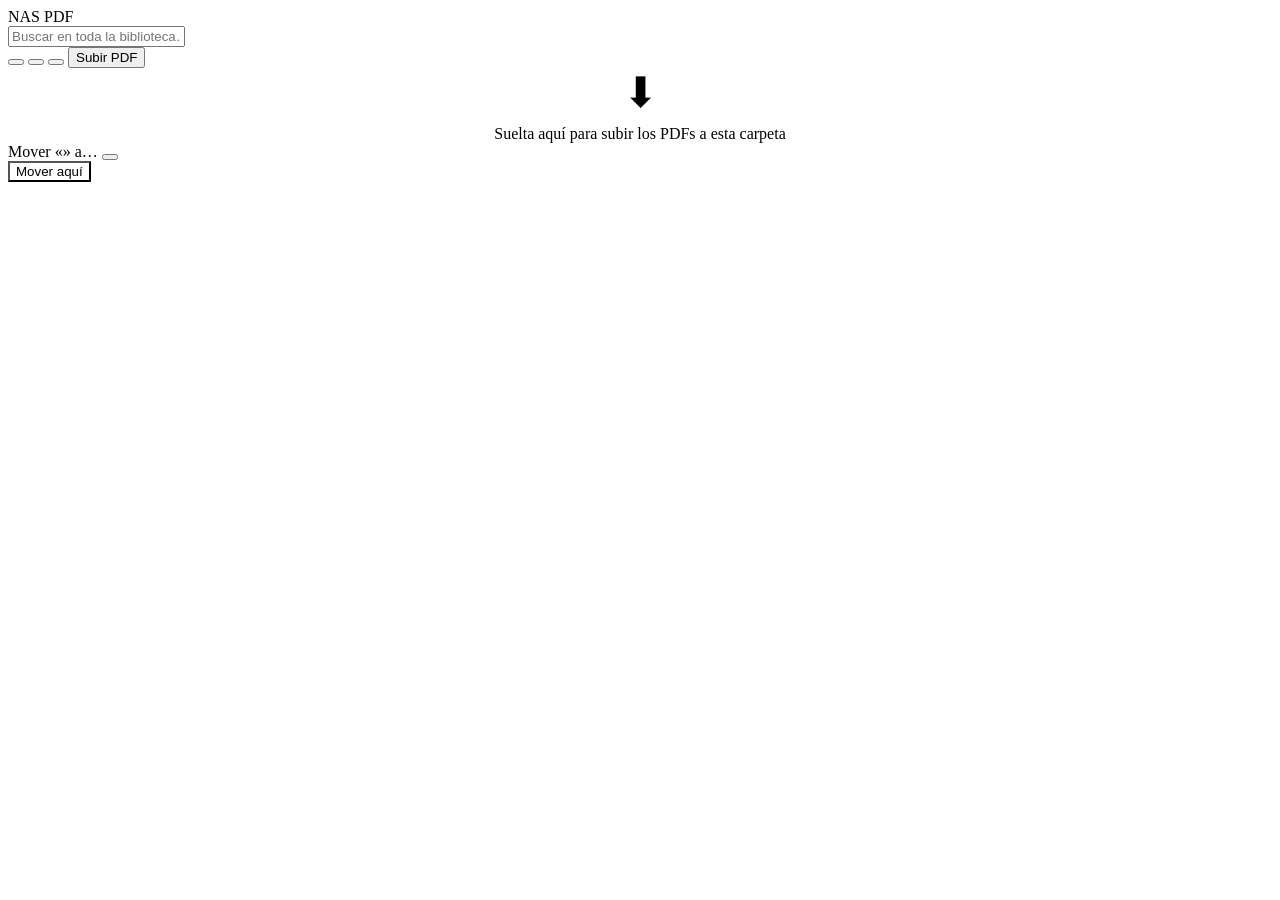
==== public/index.html @ 538c171b "Add files via upload" ====
<!DOCTYPE html>
<html lang="es">
<head>
  <meta charset="UTF-8">
  <meta name="viewport" content="width=device-width, initial-scale=1.0">
  <title>NAS PDF · Mis documentos</title>
  <link rel="icon" href="/favicon.svg" type="image/svg+xml">
  <link rel="stylesheet" href="/css/app.css">
</head>
<body>
  <header class="topbar">
    <div class="logo">
      <span id="logo-icon"></span>
      <span class="title">NAS PDF</span>
    </div>
    <div class="search-wrap">
      <span id="search-icon"></span>
      <input id="search" type="text" placeholder="Buscar en toda la biblioteca…" autocomplete="off">
    </div>
    <div class="actions">
      <button id="folder-btn" class="icon-btn" title="Nueva carpeta"></button>
      <button id="view-btn" class="icon-btn" title="Cambiar cuadrícula / lista"></button>
      <button id="theme-btn" class="icon-btn" title="Modo día / noche"></button>
      <button id="upload-btn" class="btn-upload">
        <span id="upload-icon"></span><span id="upload-label">Subir PDF</span>
      </button>
    </div>
  </header>

  <nav class="breadcrumb" id="breadcrumb"></nav>

  <main class="files-area" id="files-area">
    <div id="content" class="loading"><span class="spinner"></span></div>
    <div class="files-grid" id="grid" style="display:none"></div>
  </main>

  <div class="drop-overlay" id="drop-overlay">
    <div style="text-align:center">
      <div style="font-size:42px;margin-bottom:8px">⬇</div>
      Suelta aquí para subir los PDFs a esta carpeta
    </div>
  </div>

  <!-- menú de 3 puntos (uno solo, reutilizado) -->
  <div class="menu" id="menu"></div>

  <!-- modal: mover documento a otra carpeta -->
  <div class="modal-backdrop" id="move-modal">
    <div class="modal">
      <div class="modal-head">
        <span>Mover «<span id="move-name"></span>» a…</span>
        <button id="move-close" class="icon-btn" title="Cerrar"></button>
      </div>
      <div class="modal-body" id="move-list"></div>
      <div class="modal-foot">
        <button id="move-here" class="btn-upload" style="background:var(--border);color:var(--text)">Mover aquí</button>
      </div>
    </div>
  </div>

  <input type="file" id="file-input" accept="application/pdf,.pdf" multiple hidden>

  <script src="/js/common.js"></script>
  <script src="/js/drive.js"></script>
</body>
</html>
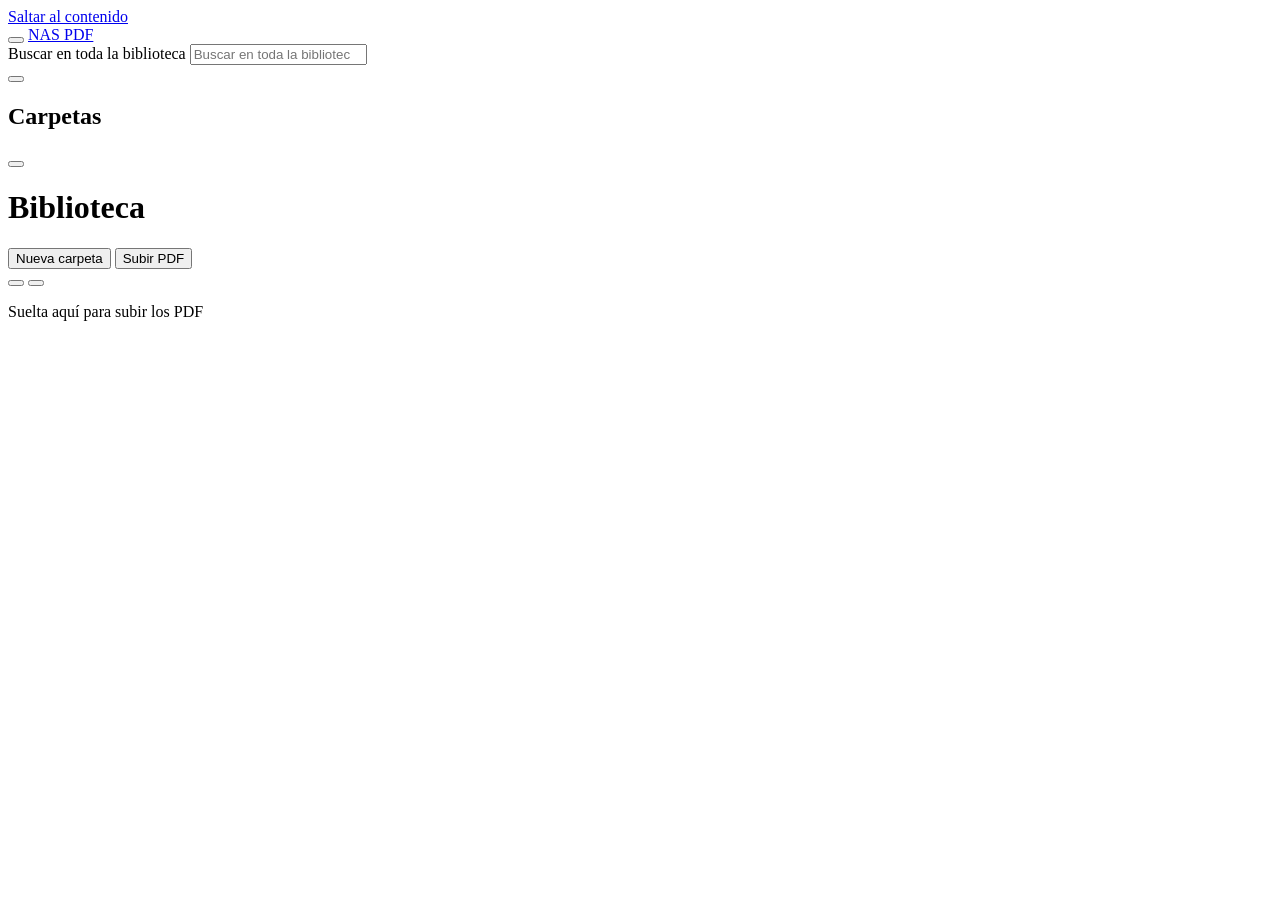
==== commit b0f707d4: "Add files via upload" ====
--- a/public/index.html
+++ b/public/index.html
@@ -1,66 +1,189 @@
 <!DOCTYPE html>
-<html lang="es">
+<html lang="es" data-toast-popover>
 <head>
   <meta charset="UTF-8">
-  <meta name="viewport" content="width=device-width, initial-scale=1.0">
+  <meta name="viewport" content="width=device-width, initial-scale=1, viewport-fit=cover">
+  <meta name="color-scheme" content="light dark">
   <title>NAS PDF · Mis documentos</title>
   <link rel="icon" href="/favicon.svg" type="image/svg+xml">
-  <link rel="stylesheet" href="/css/app.css">
+  <link rel="stylesheet" href="/css/tokens.css">
+  <link rel="stylesheet" href="/css/drive.css">
+  <!-- common.js va en <head> (bloqueante y local) para fijar el tema antes del primer pintado -->
+  <script src="/js/common.js"></script>
 </head>
 <body>
-  <header class="topbar">
-    <div class="logo">
-      <span id="logo-icon"></span>
-      <span class="title">NAS PDF</span>
-    </div>
-    <div class="search-wrap">
-      <span id="search-icon"></span>
-      <input id="search" type="text" placeholder="Buscar en toda la biblioteca…" autocomplete="off">
-    </div>
-    <div class="actions">
-      <button id="folder-btn" class="icon-btn" title="Nueva carpeta"></button>
-      <button id="view-btn" class="icon-btn" title="Cambiar cuadrícula / lista"></button>
-      <button id="theme-btn" class="icon-btn" title="Modo día / noche"></button>
-      <button id="upload-btn" class="btn-upload">
-        <span id="upload-icon"></span><span id="upload-label">Subir PDF</span>
+  <a class="skip-link" href="#main">Saltar al contenido</a>
+
+  <div class="app" id="app">
+
+    <!-- ===== Barra superior ===== -->
+    <header class="topbar">
+      <button type="button" class="icon-btn nav-btn" id="nav-btn"
+              aria-controls="sidebar" aria-expanded="false" aria-label="Mostrar carpetas">
+        <span data-ic="menu"></span>
       </button>
-    </div>
-  </header>
 
-  <nav class="breadcrumb" id="breadcrumb"></nav>
+      <a class="brand" href="index.html" aria-label="NAS PDF, ir a la biblioteca">
+        <span data-ic="logo"></span><span class="brand-name">NAS PDF</span>
+      </a>
 
-  <main class="files-area" id="files-area">
-    <div id="content" class="loading"><span class="spinner"></span></div>
-    <div class="files-grid" id="grid" style="display:none"></div>
-  </main>
+      <form class="search" id="search-form" role="search">
+        <label for="search" class="sr-only">Buscar en toda la biblioteca</label>
+        <span data-ic="search"></span>
+        <input id="search" type="search" placeholder="Buscar en toda la biblioteca…"
+               autocomplete="off" enterkeyhint="search" aria-keyshortcuts="/">
+      </form>
 
-  <div class="drop-overlay" id="drop-overlay">
-    <div style="text-align:center">
-      <div style="font-size:42px;margin-bottom:8px">⬇</div>
-      Suelta aquí para subir los PDFs a esta carpeta
+      <div class="top-actions">
+        <button type="button" class="icon-btn" id="theme-btn"></button>
+      </div>
+    </header>
+
+    <div class="shell">
+      <div class="scrim" id="scrim" aria-hidden="true"></div>
+
+      <!-- ===== Barra lateral (cajón en móvil) ===== -->
+      <aside class="sidebar" id="sidebar" aria-labelledby="sb-title">
+        <div class="sidebar-head">
+          <h2 class="sidebar-title" id="sb-title">Carpetas</h2>
+          <button type="button" class="icon-btn sb-close" id="sb-close" aria-label="Cerrar carpetas">
+            <span data-ic="x"></span>
+          </button>
+        </div>
+        <nav aria-labelledby="sb-title">
+          <ul class="tree" id="tree" role="list"></ul>
+        </nav>
+      </aside>
+
+      <!-- ===== Contenido ===== -->
+      <main class="main" id="main" tabindex="-1">
+        <h1 class="sr-only" id="page-title">Biblioteca</h1>
+
+        <div class="toolbar">
+          <nav class="crumbs" id="crumbs" aria-label="Ruta de carpetas"><ol></ol></nav>
+          <h2 class="results-title" id="results-title" hidden></h2>
+
+          <div class="tools">
+            <button type="button" class="btn" id="folder-btn">
+              <span data-ic="folderPlus"></span><span class="btn-label hide-sm">Nueva carpeta</span>
+            </button>
+            <button type="button" class="btn btn-primary" id="upload-btn">
+              <span data-ic="upload"></span><span class="btn-label">Subir PDF</span>
+            </button>
+            <div class="seg" role="group" aria-label="Tipo de vista">
+              <button type="button" class="icon-btn" data-view="grid" aria-pressed="true"
+                      aria-label="Vista de cuadrícula" title="Cuadrícula"><span data-ic="grid"></span></button>
+              <button type="button" class="icon-btn" data-view="list" aria-pressed="false"
+                      aria-label="Vista de lista" title="Lista"><span data-ic="list"></span></button>
+            </div>
+          </div>
+        </div>
+
+        <div class="selbar" id="selbar" role="region" aria-label="Acciones de selección" hidden>
+          <span class="sel-count" id="sel-count"></span>
+          <div class="selbar-actions">
+            <button type="button" class="btn" id="sel-all">Seleccionar todo</button>
+            <button type="button" class="btn" id="sel-move"><span data-ic="move"></span><span>Mover</span></button>
+            <button type="button" class="btn btn-danger-soft" id="sel-del"><span data-ic="trash"></span><span>Eliminar</span></button>
+            <button type="button" class="icon-btn" id="sel-clear" aria-label="Cancelar selección"><span data-ic="x"></span></button>
+          </div>
+        </div>
+
+        <ul class="items is-grid" id="items" role="list" aria-busy="true" aria-label="Documentos y carpetas"></ul>
+        <div id="state"></div>
+      </main>
     </div>
   </div>
 
-  <!-- menú de 3 puntos (uno solo, reutilizado) -->
-  <div class="menu" id="menu"></div>
+  <!-- ===== Menú contextual «⋯» (menú desplegable en escritorio, hoja inferior en móvil) ===== -->
+  <div class="menu-scrim" id="menu-scrim" aria-hidden="true"></div>
+  <div class="menu" id="menu" role="menu" hidden></div>
 
-  <!-- modal: mover documento a otra carpeta -->
-  <div class="modal-backdrop" id="move-modal">
-    <div class="modal">
-      <div class="modal-head">
-        <span>Mover «<span id="move-name"></span>» a…</span>
-        <button id="move-close" class="icon-btn" title="Cerrar"></button>
+  <!-- ===== Diálogo: crear carpeta / renombrar ===== -->
+  <dialog class="dialog" id="dlg-name" aria-labelledby="dn-title">
+    <form method="dialog" id="dn-form" novalidate>
+      <div class="dialog-head"><h2 id="dn-title"></h2></div>
+      <div class="dialog-body">
+        <div class="field">
+          <label for="dn-input" id="dn-label"></label>
+          <input id="dn-input" type="text" autocomplete="off" spellcheck="false" aria-describedby="dn-error">
+          <p class="field-error" id="dn-error" role="alert"></p>
+        </div>
       </div>
-      <div class="modal-body" id="move-list"></div>
-      <div class="modal-foot">
-        <button id="move-here" class="btn-upload" style="background:var(--border);color:var(--text)">Mover aquí</button>
+      <div class="dialog-actions">
+        <button type="button" class="btn" data-close>Cancelar</button>
+        <button type="submit" class="btn btn-primary" id="dn-ok"></button>
       </div>
+    </form>
+  </dialog>
+
+  <!-- ===== Diálogo: confirmar ===== -->
+  <dialog class="dialog" id="dlg-confirm" role="alertdialog" aria-labelledby="cf-title" aria-describedby="cf-msg">
+    <form method="dialog">
+      <div class="dialog-head"><h2 id="cf-title"></h2></div>
+      <div class="dialog-body"><p class="dialog-msg" id="cf-msg"></p></div>
+      <div class="dialog-actions">
+        <button type="button" class="btn" id="cf-cancel" data-close>Cancelar</button>
+        <button type="submit" class="btn btn-primary" id="cf-ok" value="ok"></button>
+      </div>
+    </form>
+  </dialog>
+
+  <!-- ===== Diálogo: mover a… ===== -->
+  <dialog class="dialog" id="dlg-move" aria-labelledby="mv-title" aria-describedby="mv-desc">
+    <form method="dialog" id="mv-form" novalidate>
+      <div class="dialog-head">
+        <h2 id="mv-title">Mover a…</h2>
+        <p class="dialog-sub" id="mv-desc"></p>
+      </div>
+      <div class="dialog-body">
+        <div class="move-list" id="mv-list" role="radiogroup" aria-labelledby="mv-title"></div>
+      </div>
+      <div class="dialog-actions">
+        <button type="button" class="btn" data-close>Cancelar</button>
+        <button type="submit" class="btn btn-primary" id="mv-ok">Mover aquí</button>
+      </div>
+    </form>
+  </dialog>
+
+  <!-- ===== Diálogo: subir PDF ===== -->
+  <dialog class="dialog dialog-wide" id="dlg-upload" aria-labelledby="up-title" aria-describedby="up-dest">
+    <div class="dialog-head">
+      <h2 id="up-title">Subir PDF</h2>
+      <p class="dialog-sub" id="up-dest"></p>
+    </div>
+    <div class="dialog-body">
+      <div class="dropzone" id="dropzone">
+        <span data-ic="upload"></span>
+        <p class="dz-title">Arrastra tus PDF aquí</p>
+        <p class="dz-or">o</p>
+        <button type="button" class="btn btn-primary" id="dz-pick">Elegir archivos</button>
+      </div>
+      <div class="progress-wrap" id="up-progress-wrap" hidden>
+        <p class="progress-text" id="up-progress-text" aria-live="polite"></p>
+        <div class="progress" id="up-progress" role="progressbar" aria-labelledby="up-progress-text"
+             aria-valuemin="0" aria-valuemax="100" aria-valuenow="0"><span></span></div>
+      </div>
+      <ul class="up-list" id="up-list" role="list" aria-label="Estado de cada archivo"></ul>
+    </div>
+    <div class="dialog-actions">
+      <button type="button" class="btn" data-close>Cerrar</button>
+    </div>
+  </dialog>
+
+  <!-- ===== Arrastrar y soltar (toda la ventana) ===== -->
+  <div class="drop-overlay" id="drop-overlay" aria-hidden="true">
+    <div class="drop-card">
+      <span data-ic="upload"></span>
+      <p id="drop-text">Suelta aquí para subir los PDF</p>
     </div>
   </div>
 
+  <!-- Región viva para anuncios (resultados, selección, cambio de carpeta…) -->
+  <p class="sr-only" id="status" role="status" aria-live="polite"></p>
+
   <input type="file" id="file-input" accept="application/pdf,.pdf" multiple hidden>
 
-  <script src="/js/common.js"></script>
   <script src="/js/drive.js"></script>
 </body>
 </html>
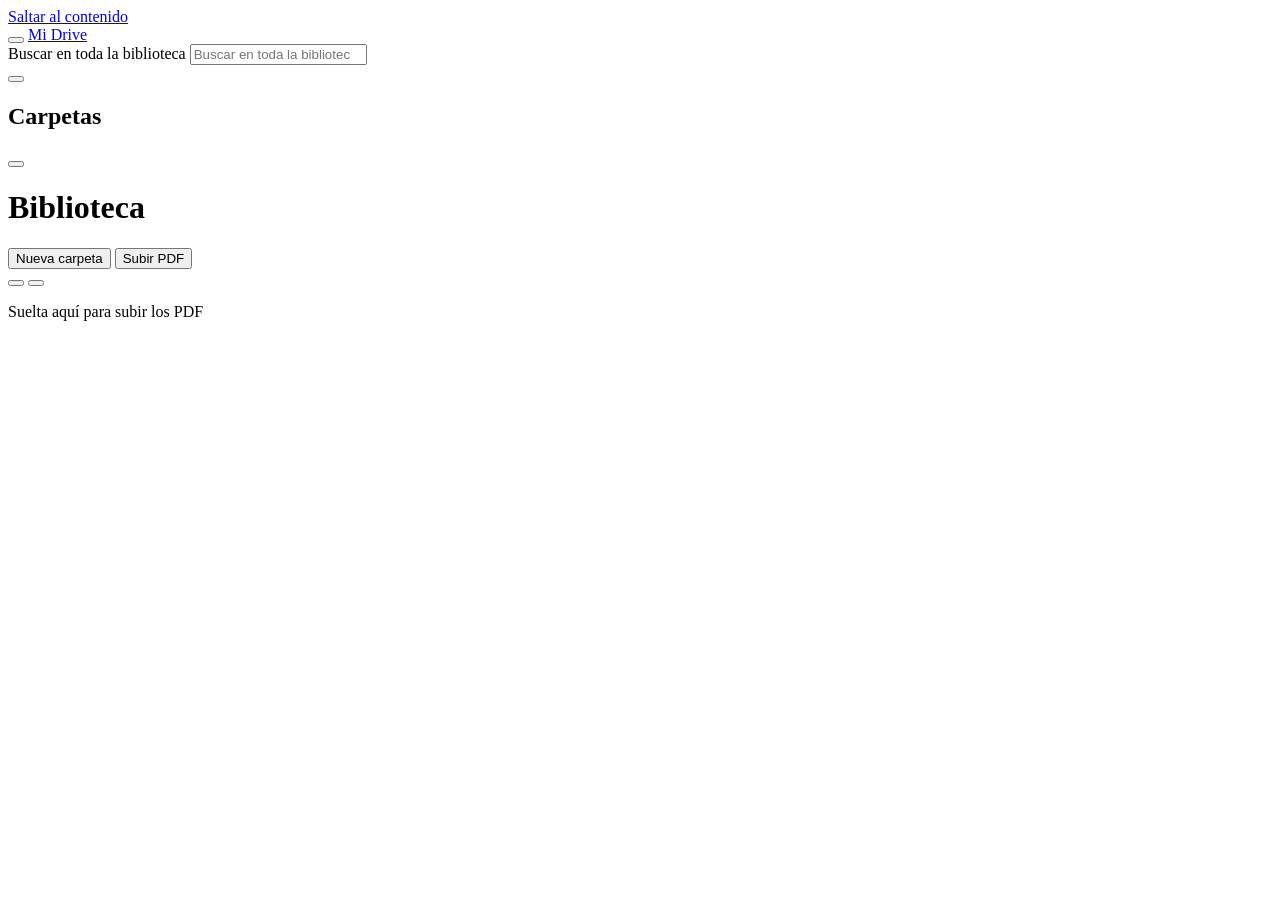
==== commit e6e2ef3e: "Add files via upload" ====
--- a/public/index.html
+++ b/public/index.html
@@ -4,7 +4,7 @@
   <meta charset="UTF-8">
   <meta name="viewport" content="width=device-width, initial-scale=1, viewport-fit=cover">
   <meta name="color-scheme" content="light dark">
-  <title>NAS PDF · Mis documentos</title>
+  <title>Mi Drive · Biblioteca</title>
   <link rel="icon" href="/favicon.svg" type="image/svg+xml">
   <link rel="stylesheet" href="/css/tokens.css">
   <link rel="stylesheet" href="/css/drive.css">
@@ -23,8 +23,8 @@
         <span data-ic="menu"></span>
       </button>
 
-      <a class="brand" href="index.html" aria-label="NAS PDF, ir a la biblioteca">
-        <span data-ic="logo"></span><span class="brand-name">NAS PDF</span>
+      <a class="brand" href="index.html" aria-label="Mi Drive, ir a la biblioteca">
+        <span data-ic="logo"></span><span class="brand-name">Mi Drive</span>
       </a>
 
       <form class="search" id="search-form" role="search">
